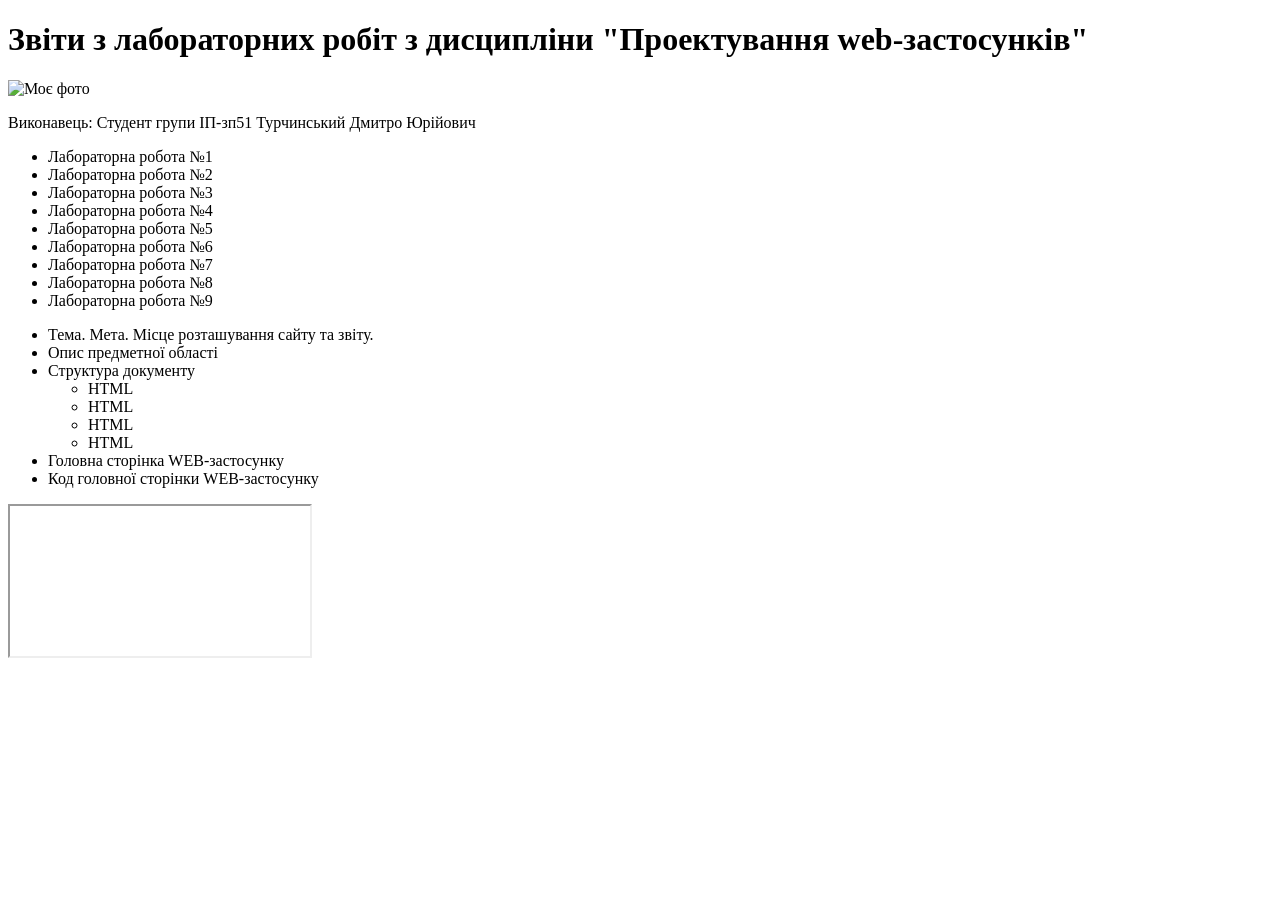
==== index.html @ 7af381b2 "Add files via upload" ====
<!DOCTYPE html>
<html lang="uk">
<head>
    <meta charset="UTF-8">
    <meta name="viewport" content="width=device-width, initial-scale=1.0">
    <title>Дмитро Турчинський</title>
</head>
<body>
    <header>
        <h1> Звіти з лабораторних робіт з дисципліни "Проектування web-застосунків"</h1>
        <img src="#" alt="Моє фото">
        <p>
            Виконавець: Студент групи ІП-зп51 Турчинський Дмитро Юрійович
        </p>
        <nav>
            <ul>
                <li>Лабораторна робота №1</li>
                <li>Лабораторна робота №2</li>
                <li>Лабораторна робота №3</li>
                <li>Лабораторна робота №4</li>
                <li>Лабораторна робота №5</li>
                <li>Лабораторна робота №6</li>
                <li>Лабораторна робота №7</li>
                <li>Лабораторна робота №8</li>
                <li>Лабораторна робота №9</li>
            </ul>
        </nav>
    </header>
    <ul>
        <li>
            Тема. Мета. Місце розташування сайту та звіту. 
        </li>
        <li>
            Опис предметної області 
        </li>
        <li> Структура документу
            <ul>
                <li>HTML</li>
                <li>HTML</li>
                <li>HTML</li>
                <li>HTML</li>
            </ul>
        </li>
        <li>
            Головна сторінка WEB-застосунку
        </li>
        <li>Код головної сторінки WEB-застосунку</li>
    </ul>
    <iframe src="https://drive.google.com/drive/u/0/folders/1vIXba9hi9d70XxgbPZ345S-MgU4ar8s_">

    </iframe>
    <footer>

    </footer>
</body>
</html>
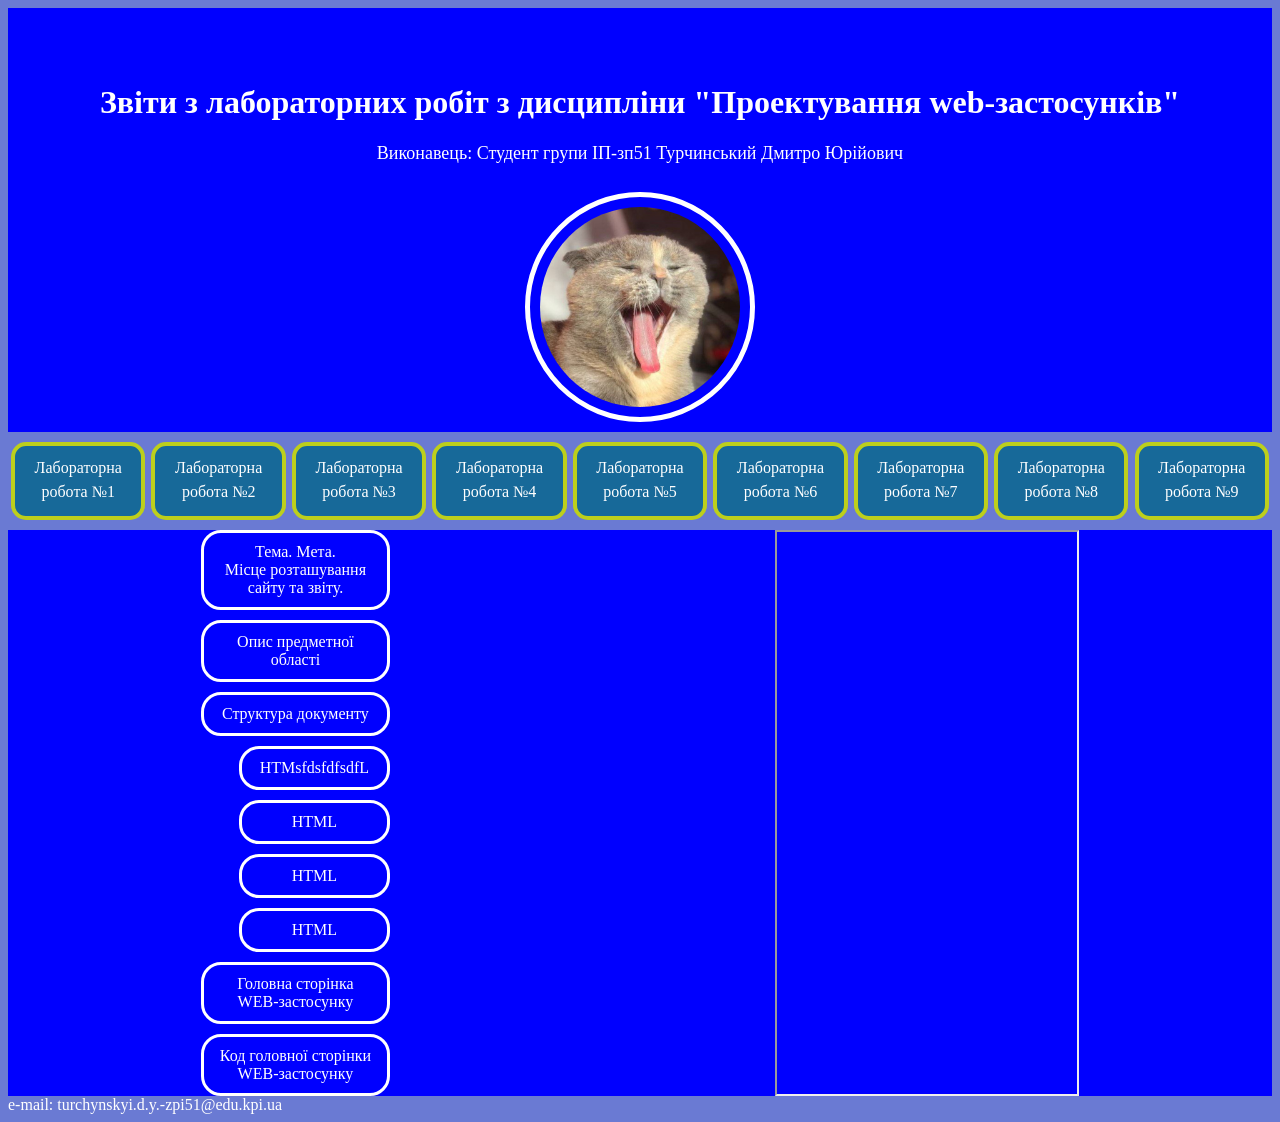
==== commit 3e898f63: "init" ====
--- a/index.html
+++ b/index.html
@@ -3,16 +3,20 @@
 <head>
     <meta charset="UTF-8">
     <meta name="viewport" content="width=device-width, initial-scale=1.0">
+    <link rel="stylesheet" type="text/css" href="index.css">
     <title>Дмитро Турчинський</title>
 </head>
 <body>
-    <header>
-        <h1> Звіти з лабораторних робіт з дисципліни "Проектування web-застосунків"</h1>
-        <img src="#" alt="Моє фото">
-        <p>
-            Виконавець: Студент групи ІП-зп51 Турчинський Дмитро Юрійович
-        </p>
-        <nav>
+    <div class="wrapper">
+        <header>
+            <h1> Звіти з лабораторних робіт з дисципліни "Проектування web-застосунків"</h1>
+            <p>
+                Виконавець: Студент групи ІП-зп51 Турчинський Дмитро Юрійович
+            </p>
+        </header>
+        <img id="avatar" src="/media/photo.jpg" alt="Моє фото" height="200" width="200">
+    </div>
+    <nav>
             <ul>
                 <li>Лабораторна робота №1</li>
                 <li>Лабораторна робота №2</li>
@@ -24,33 +28,35 @@
                 <li>Лабораторна робота №8</li>
                 <li>Лабораторна робота №9</li>
             </ul>
-        </nav>
-    </header>
-    <ul>
+    </nav>
+    <div class="wrapper">
+    <ul class="menu">
         <li>
-            Тема. Мета. Місце розташування сайту та звіту. 
+            Тема. Мета. </br>Місце розташування сайту та звіту. 
         </li>
         <li>
             Опис предметної області 
         </li>
-        <li> Структура документу
-            <ul>
-                <li>HTML</li>
+        <li> 
+            Структура документу
+        </li>
+            <ul class="menu" id="inner">
+                <li>HTMsfdsfdfsdfL</li>
                 <li>HTML</li>
                 <li>HTML</li>
                 <li>HTML</li>
             </ul>
+        <li>
+            Головна сторінка </br>WEB-застосунку
         </li>
-        <li>
-            Головна сторінка WEB-застосунку
-        </li>
-        <li>Код головної сторінки WEB-застосунку</li>
+        <li>Код головної сторінки </br>WEB-застосунку</li>
     </ul>
-    <iframe src="https://drive.google.com/drive/u/0/folders/1vIXba9hi9d70XxgbPZ345S-MgU4ar8s_">
+    <iframe src="">
 
     </iframe>
+    </div>
     <footer>
-
+        e-mail: turchynskyi.d.y.-zpi51@edu.kpi.ua
     </footer>
 </body>
 </html>
--- a/index.css
+++ b/index.css
@@ -0,0 +1,85 @@
+html {
+    background-color: #6a7ad3;
+    color: #ffffff;
+}
+.wrapper {
+    color: #ffffff;;
+    display:flex;
+    flex-wrap: wrap;
+    justify-content: space-around;
+    background-color: blue;
+    text-align: center;
+
+}
+
+#avatar {
+    margin: 10px 0px 10px 0px;
+    border-radius: 115px;
+    padding: 10px;
+    border: 5px solid #ffffff;
+}
+
+header {
+    margin-top: 55px;
+}
+
+header > p {
+    font-size: large;
+    
+}
+nav > ul {
+    display: flex;
+    justify-content: space-around;
+}
+ul {
+    list-style: none;
+    display: block;
+    padding: 0px;
+    margin: 0px;
+}
+nav > ul > li {
+    display: block;
+    width: 10%;
+    height: 60px;
+    padding: 0px;
+    padding-top: 10px;
+    margin: 0px;
+    margin-bottom: 10px;
+    border: 4px solid #bdcf1c;
+    border-radius: 15px;        
+    text-align:center;
+    line-height: 1.5;
+    background-color: #176999;
+    
+}
+.menu{
+    display: flex;
+    flex-direction: column;
+    width: 15%;
+    text-align: center;
+    gap: 10px;
+}
+
+.menu > li {
+    border: 3px solid rgb(255, 255, 255);
+    border-radius: 20px;
+    display: flex;
+    justify-content: center;
+    flex-direction: column;
+    padding: 10px;
+    background-color: blue;
+}
+
+#inner {
+    width: 80%;
+    justify-content: start;
+    align-self: end;
+}
+
+nav > ul:first-child {
+    margin-top: 10px;
+}
+
+img {
+    display:block;
+}
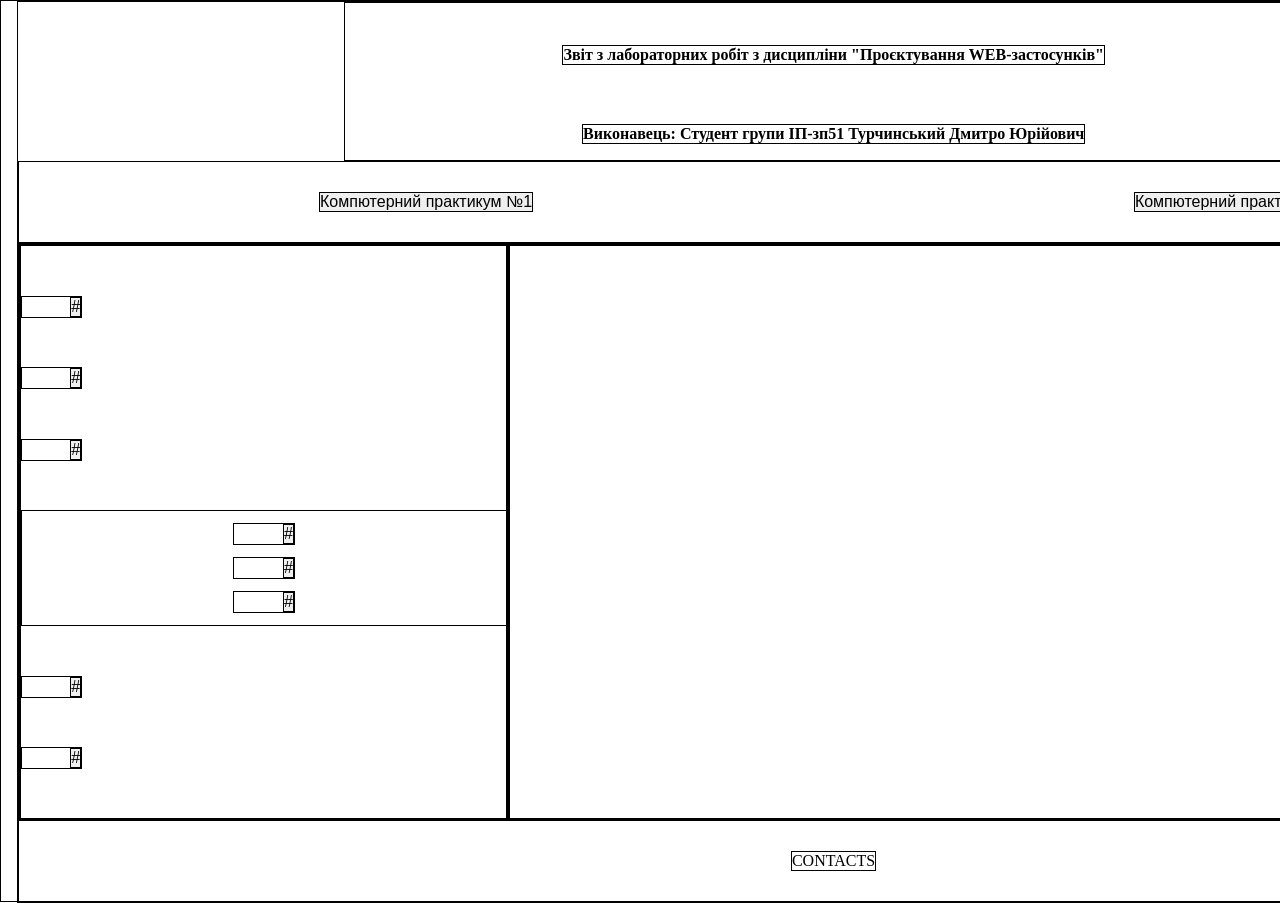
==== commit 7f660728: "BIGCHANGE" ====
--- a/index.html
+++ b/index.html
@@ -1,62 +1,44 @@
 <!DOCTYPE html>
 <html lang="uk">
-<head>
-    <meta charset="UTF-8">
-    <meta name="viewport" content="width=device-width, initial-scale=1.0">
-    <link rel="stylesheet" type="text/css" href="index.css">
-    <title>Дмитро Турчинський</title>
-</head>
-<body>
-    <div class="wrapper">
-        <header>
-            <h1> Звіти з лабораторних робіт з дисципліни "Проектування web-застосунків"</h1>
-            <p>
-                Виконавець: Студент групи ІП-зп51 Турчинський Дмитро Юрійович
-            </p>
+    <head>
+        <meta charset="UTF-8">
+        <meta name="viewport" content="width=device-width, initial-scale=1.0">
+        <link rel="stylesheet" type="text/css" href="index.css">
+        <title>Дмитро Турчинський</title>
+    </head>
+    <body class="grid grid_main">
+        <header class="grid grid_h">
+            <h1 class="text">Звіт з лабораторних робіт з дисципліни "Проєктування WEB-застосунків"</h1>
+            <h2 class="text">Виконавець: Студент групи ІП-зп51 Турчинський Дмитро Юрійович</h2>
+            <img class="avatar" src="./media/avatar.jpg" alt="MyPhoto" class="avatar">
         </header>
-        <img id="avatar" src="/media/photo.jpg" alt="Моє фото" height="200" width="200">
-    </div>
-    <nav>
-            <ul>
-                <li>Лабораторна робота №1</li>
-                <li>Лабораторна робота №2</li>
-                <li>Лабораторна робота №3</li>
-                <li>Лабораторна робота №4</li>
-                <li>Лабораторна робота №5</li>
-                <li>Лабораторна робота №6</li>
-                <li>Лабораторна робота №7</li>
-                <li>Лабораторна робота №8</li>
-                <li>Лабораторна робота №9</li>
-            </ul>
-    </nav>
-    <div class="wrapper">
-    <ul class="menu">
-        <li>
-            Тема. Мета. </br>Місце розташування сайту та звіту. 
-        </li>
-        <li>
-            Опис предметної області 
-        </li>
-        <li> 
-            Структура документу
-        </li>
-            <ul class="menu" id="inner">
-                <li>HTMsfdsfdfsdfL</li>
-                <li>HTML</li>
-                <li>HTML</li>
-                <li>HTML</li>
-            </ul>
-        <li>
-            Головна сторінка </br>WEB-застосунку
-        </li>
-        <li>Код головної сторінки </br>WEB-застосунку</li>
-    </ul>
-    <iframe src="">
+        <div class="work-list">
+            <button class="text">Компютерний практикум №1</button>
+            <button class="text">Компютерний практикум №2</button>
+        </div>
+        <div class="content grid grid_content">
+            <nav>
+                <ul>
+                    <li><button class="text">#</button></li>
+                    <li><button class="text">#</button></li>
+                    <li><button class="text">#</button></li>
+                    <ul>
+                        <li><button class="text">#</button></li>
+                        <li><button class="text">#</button></li>
+                        <li><button class="text">#</button></li>
+                    </ul>
+                    <li><button class="text">#</button></li>
+                    <li><button class="text">#</button></li>
+                </ul>
+            </nav>
+            <div class="display">
+                <iframe src="http://localhost/">
 
-    </iframe>
-    </div>
-    <footer>
-        e-mail: turchynskyi.d.y.-zpi51@edu.kpi.ua
-    </footer>
-</body>
+                </iframe>
+            </div>
+        </div>
+        <footer>
+            <p class="text">CONTACTS</p>
+        </footer>
+    </body>
 </html>
--- a/index.css
+++ b/index.css
@@ -1,85 +1,161 @@
-html {
-    background-color: #6a7ad3;
-    color: #ffffff;
-}
-.wrapper {
-    color: #ffffff;;
-    display:flex;
-    flex-wrap: wrap;
-    justify-content: space-around;
-    background-color: blue;
-    text-align: center;
-
+/*загальні налаштування*/
+* {
+    padding: 0px;
+    margin: 0px;
+    border: 1px solid #000000 ;
 }
 
-#avatar {
-    margin: 10px 0px 10px 0px;
-    border-radius: 115px;
-    padding: 10px;
-    border: 5px solid #ffffff;
+ul {
+    list-style: none;
+}
+
+html {
+    height: 100vh;
+    width: 185vh;
+
+    display: flex;
+    justify-content: center;
+}
+body {
+    height: 100%;
+    width: 98%;
+}
+
+li > button {
+    width: 100%;
+}
+
+/*---------------------------------------*/
+
+/*GRID_LAYOT*/
+
+.grid {
+    display: grid;
+}
+
+.grid_main{
+    grid-template-columns: repeat(10, 1fr);
+    grid-template-rows: repeat(10, 1fr);
+}
+
+.grid_h{
+    grid-template-columns: repeat(8, 12.5%);
+    grid-template-rows: repeat(3, 33.33%);
+}
+
+.grid_content {
+    grid-template-columns: repeat(10, 1fr);
+    grid-template-rows: repeat(7, 1fr);
 }
 
 header {
-    margin-top: 55px;
+    grid-column: 3 / 11;
+    max-height: 100%;
 }
 
-header > p {
-    font-size: large;
-    
+header > h1 {
+    grid-column: 1 / span 6;
+    grid-row: 1 / span 2;
+    max-width: 50%;
 }
+
+header > h2 {
+    grid-column: 1 / span 6;
+    grid-row: 3 / span 1;
+    max-width: 50%;
+}
+
+.avatar {
+    grid-area: 1 / 7 / 4 / 9;
+}
+
+.work-list {
+    grid-column: 1 / 11;
+}
+
+.content {
+    grid-area: 3 / 1 / 10 /11;
+}
+
+nav {
+    grid-area: 1 / 1 / 8 / 4;
+}
+
+.display {
+    grid-area: 1 / 4 / 8 / 11;
+}
+
+footer {
+    grid-area: 10 / 1 / 11 / 11;
+}
+
+
+/*AVATAR STYLING*/
+
+.avatar {
+    display: flex;
+    justify-self: center;
+    margin: 10px 0 10px 0;
+    height: 15vh;
+    width: 15vh;
+    border-radius: 5vh;
+}
+
+/*---------------------------------------*/
+
+/*WORK-LIST*/
+.work-list {
+    display:flex;
+    justify-content: space-around;
+}
+/*---------------------------------------*/
+
+/*TEXT*/
+.text {
+    display:flex;
+    align-self: center;
+    justify-self: center;
+    color: #000000;
+    text-align: center;
+    max-width: 100%;
+    max-height: 100%;
+    font-size: 100%;
+}
+
+/*---------------------------------------*/
+
+/*MENU SYLING*/
 nav > ul {
     display: flex;
-    justify-content: space-around;
+    flex-direction: column;
+    justify-content: space-evenly;
+    align-items: start;
+    height: 100%;
 }
-ul {
-    list-style: none;
-    display: block;
-    padding: 0px;
-    margin: 0px;
+
+ul > li {
+    padding-left: 10%;
 }
-nav > ul > li {
-    display: block;
-    width: 10%;
-    height: 60px;
-    padding: 0px;
-    padding-top: 10px;
-    margin: 0px;
-    margin-bottom: 10px;
-    border: 4px solid #bdcf1c;
-    border-radius: 15px;        
-    text-align:center;
-    line-height: 1.5;
-    background-color: #176999;
-    
-}
-.menu{
+
+ul > ul {
     display: flex;
     flex-direction: column;
-    width: 15%;
-    text-align: center;
-    gap: 10px;
+    justify-content: space-evenly;
+    align-items: center;
+
+    width: 100%;
+    height: 20%;
+}
+/*=============================================*/
+
+
+iframe {
+    width: 100%;
+    height: 100%;
 }
 
-.menu > li {
-    border: 3px solid rgb(255, 255, 255);
-    border-radius: 20px;
+footer {
     display: flex;
+    align-items: center;
     justify-content: center;
-    flex-direction: column;
-    padding: 10px;
-    background-color: blue;
-}
-
-#inner {
-    width: 80%;
-    justify-content: start;
-    align-self: end;
-}
-
-nav > ul:first-child {
-    margin-top: 10px;
-}
-
-img {
-    display:block;
 }
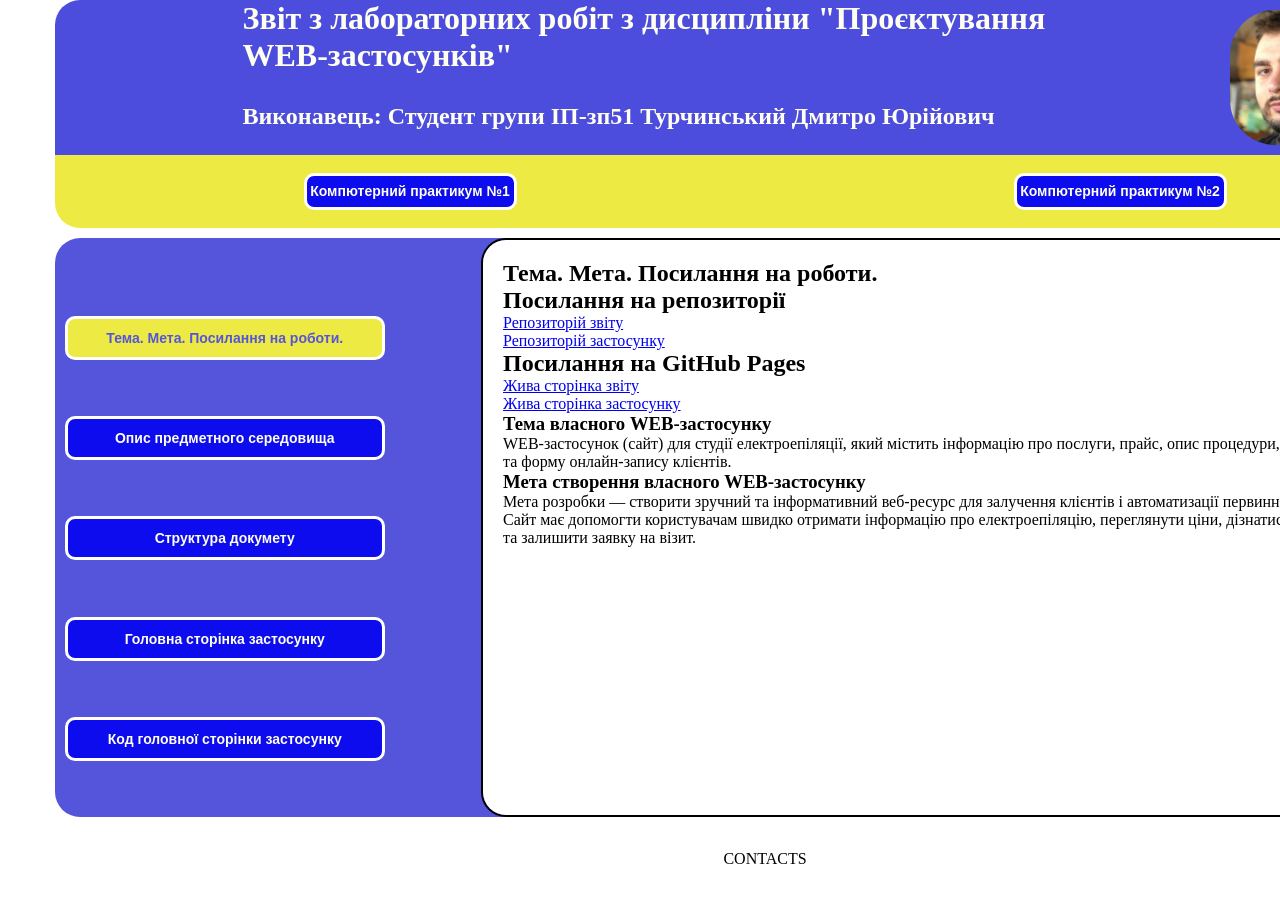
==== commit 5e464f98: "adjastment" ====
--- a/index.html
+++ b/index.html
@@ -4,41 +4,109 @@
         <meta charset="UTF-8">
         <meta name="viewport" content="width=device-width, initial-scale=1.0">
         <link rel="stylesheet" type="text/css" href="index.css">
+        <script src="./app.js" defer></script>
         <title>Дмитро Турчинський</title>
     </head>
     <body class="grid grid_main">
         <header class="grid grid_h">
-            <h1 class="text">Звіт з лабораторних робіт з дисципліни "Проєктування WEB-застосунків"</h1>
-            <h2 class="text">Виконавець: Студент групи ІП-зп51 Турчинський Дмитро Юрійович</h2>
+            <h1 class="">Звіт з лабораторних робіт з дисципліни "Проєктування WEB-застосунків"</h1>
+            <h2 class="">Виконавець: Студент групи ІП-зп51 Турчинський Дмитро Юрійович</h2>
             <img class="avatar" src="./media/avatar.jpg" alt="MyPhoto" class="avatar">
         </header>
         <div class="work-list">
-            <button class="text">Компютерний практикум №1</button>
-            <button class="text">Компютерний практикум №2</button>
+            <button id="chek_lab1" class="">Компютерний практикум №1</button>
+            <button id="chek_lab2"class="">Компютерний практикум №2</button>
         </div>
-        <div class="content grid grid_content">
+        <div id="lab1" class="content grid grid_content active_content">
             <nav>
                 <ul>
-                    <li><button class="text">#</button></li>
-                    <li><button class="text">#</button></li>
-                    <li><button class="text">#</button></li>
-                    <ul>
-                        <li><button class="text">#</button></li>
-                        <li><button class="text">#</button></li>
-                        <li><button class="text">#</button></li>
-                    </ul>
-                    <li><button class="text">#</button></li>
-                    <li><button class="text">#</button></li>
+                    <li><button id="btn_subject" class="active">Тема. Мета. Посилання на роботи.</button></li>
+                    <li><button id="btn_logic" class="">Опис предметного середовища</button></li>
+                    <li><button class="">Структура докумету</button></li>
+                    <li><button id="btn_page" class="">Головна сторінка застосунку</button></li>
+                    <li><button id="btn_list">Код головної сторінки застосунку</button></li>
                 </ul>
             </nav>
             <div class="display">
-                <iframe src="http://localhost/">
+                <section id="subject" class="report report_active">
+                    <h1>Тема. Мета. Посилання на роботи.</h1>
+                    <h2>Посилання на репозиторії</h2>
+                    <a href="https://github.com/turchynskyidy-zpi51-ux/---51_-appRECORD-TurchynskyiDmytro-FIOT-2025">Репозиторій звіту</a><br>
+                    <a href="https://github.com/turchynskyidy-zpi51-ux/epilia_studio">Репозиторій застосунку</a>
+                    <h2>Посилання на GitHub Pages</h2>
+                    <a href="https://turchynskyidy-zpi51-ux.github.io/---51_-appRECORD-TurchynskyiDmytro-FIOT-2025/">Жива сторінка звіту</a><br>
+                    <a href="https://turchynskyidy-zpi51-ux.github.io/epilia_studio/">Жива сторінка застосунку</a>
+                    <h3>Тема власного WEB-застосунку</h3>
+                    <p>
+                        WEB-застосунок (сайт) для студії електроепіляції, 
+                        який містить інформацію про послуги, прайс, опис процедури, 
+                        протипоказання, відгуки та форму онлайн-запису клієнтів.
+                    </p>
+                    <h3>Мета створення власного WEB-застосунку</h3>
+                    <p>
+                        Мета розробки — створити зручний та інформативний веб-ресурс для 
+                        залучення клієнтів і автоматизації первинного запису на процедуру. 
+                        Сайт має допомогти користувачам швидко отримати інформацію про електроепіляцію, 
+                        переглянути ціни, дізнатися про підготовку/догляд та залишити заявку на візит.
+                    </p>
+                </section>
+                <section id="logic" class="report">
+                    <h3>Опис бізнес-логіки (скорочений опис предметного середовища)</h3>
+                    <p>
+                        Студія електроепіляції надає послуги з видалення волосся методом електроепіляції. 
+                        Клієнт обирає зону/послугу, переглядає інформацію про процедуру, прайс і рекомендації, 
+                        після чого заповнює форму запису (ім’я, телефон, зона, бажаний час, коментар). 
+                        Система передає заявку адміністратору (або зберігає в базі/CRM), адміністратор підтверджує запис 
+                        і узгоджує час. Після візиту клієнту надаються рекомендації по догляду та можливість залишити відгук.
+                    </p>
+                    <ul>
+                        <h3>Функціональні вимоги</h3>
+                        <li>Відображення основної інформації про студію, послуги та метод електроепіляції.</li>
+                        <li>Відображення прайсу у вигляді HTML-таблиці.</li>
+                        <li>Відображення контактів і посилань: телефон (tel:), email (mailto:), соціальні мережі.</li>
+                        <li>Наявність форми онлайн-запису на процедуру.</li>
+                        <li>Валідація обов’язкових полів форми (ім’я, телефон) та повідомлення про помилки.</li>
+                        <li>Валідація обов’язкових полів форми (ім’я, телефон) та повідомлення про помилки.</li>
+                        <li>Можливість перегляду розділу FAQ/протипоказань та рекомендацій до/після процедури.</li>
+                    </ul>
+                    <ul>
+                        <h3>
+                            Нефункціональні вимоги
+                        </h3>
+                        <li>Адаптивність інтерфейсу для мобільних пристроїв, планшетів та ПК.</li>
+                        <li>Зручність користування: логічна навігація, зрозумілі назви розділів, читабельні шрифти.</li>
+                        <li>Доступність: семантична розмітка, коректні заголовки, alt-тексти для зображень.</li>
+                        <li>Продуктивність: оптимізація зображень, мінімізація зайвих скриптів.</li>
+                        <li>Надійність і безпека: обробка некоректного вводу, серверна перевірка даних, захист від ін’єкцій та XSS (на стороні серверу).</li>
+                    </ul>
+                </section>
+                <section id="page" class="report">
+                    <iframe src="https://turchynskyidy-zpi51-ux.github.io/epilia_studio/" ></iframe>
+                </section>
+                <section id="list" class="report">
+                    <h1>Лістинг коду головної сторінки</h1>
+                     <pre><code class="codebox">Завантаження...</code></pre>
+                </section>
+            </div>
 
-                </iframe>
+        </div>
+        <div id="lab2" class="content grid grid_content">
+            <nav>
+                <ul>
+                    <li><button id="btn_subject2" class="active">Тема. Мета. Посилання на роботи.</button></li>
+                    <li><button id="btn_inclusion" class="">Опис предметного середовища</button></li>
+                    <li><button id="selectors" class="">Структура докумету</button></li>
+                    <li><button id="advanced" class="">Головна сторінка застосунку</button></li>
+                    <li><button id="conclusion">Код головної сторінки застосунку</button></li>
+                </ul>
+            </nav>
+            <div class="display">
+
             </div>
+
         </div>
         <footer>
-            <p class="text">CONTACTS</p>
+            <p class="">CONTACTS</p>
         </footer>
     </body>
 </html>
--- a/index.css
+++ b/index.css
@@ -2,27 +2,41 @@
 * {
     padding: 0px;
     margin: 0px;
-    border: 1px solid #000000 ;
-}
-
-ul {
-    list-style: none;
+}
+
+header > h1, header > h2 {
+    color: ivory;
+    width: 100%;
+    height: 100%;
+    display: flex;
+    padding: 0 10px 0 10px;
+}
+
+header {
+    background-color: rgb(77, 77, 221);
+    border-radius: 25px 25px 0 0;
 }
 
 html {
+    min-width: 1200px;
+    min-height: 800px;
+    width: 170vh;
     height: 100vh;
-    width: 185vh;
+    max-width: 2000px;
+    max-height: 1000px;
 
     display: flex;
     justify-content: center;
 }
+
 body {
-    height: 100%;
-    width: 98%;
+    max-width: 100%;
+    min-height: 100%;
 }
 
 li > button {
     width: 100%;
+    height: 100%;
 }
 
 /*---------------------------------------*/
@@ -49,20 +63,18 @@
 }
 
 header {
-    grid-column: 3 / 11;
+    grid-column: 1 / 11;
     max-height: 100%;
 }
 
 header > h1 {
-    grid-column: 1 / span 6;
+    grid-column: 2 / 7;
     grid-row: 1 / span 2;
-    max-width: 50%;
 }
 
 header > h2 {
-    grid-column: 1 / span 6;
+    grid-column: 2 / 7;
     grid-row: 3 / span 1;
-    max-width: 50%;
 }
 
 .avatar {
@@ -107,21 +119,34 @@
 .work-list {
     display:flex;
     justify-content: space-around;
+    align-items: center;
+    background-color: #ecea43;
+    border-radius: 0 0 25px 25px;
+    margin-bottom: 10px;
+}
+
+button {
+    width:15%;
+    height: 50%;
+    text-align: center;
+    border: 3px solid #fff;
+    border-radius: 10px;
+    background-color: rgb(12, 12, 238);
+    color: ivory;
+    font-size: 14px;
+    font-weight: 700;
+}
+
+button:hover{
+    cursor: pointer;
+}
+
+button:active{
+    box-shadow: inset 2px 2px 2px 2px #fff;
 }
 /*---------------------------------------*/
 
 /*TEXT*/
-.text {
-    display:flex;
-    align-self: center;
-    justify-self: center;
-    color: #000000;
-    text-align: center;
-    max-width: 100%;
-    max-height: 100%;
-    font-size: 100%;
-}
-
 /*---------------------------------------*/
 
 /*MENU SYLING*/
@@ -131,23 +156,15 @@
     justify-content: space-evenly;
     align-items: start;
     height: 100%;
-}
-
-ul > li {
-    padding-left: 10%;
-}
-
-ul > ul {
-    display: flex;
-    flex-direction: column;
-    justify-content: space-evenly;
-    align-items: center;
-
-    width: 100%;
-    height: 20%;
-}
+    list-style: none;
+}
+
 /*=============================================*/
-
+.content {
+    background-color: rgb(85, 85, 219);
+    border-radius: 25px;
+    max-width: 1420px;
+}
 
 iframe {
     width: 100%;
@@ -158,4 +175,52 @@
     display: flex;
     align-items: center;
     justify-content: center;
+}
+
+.active {
+    background-color: #ecea43;
+    color: rgb(85, 85, 219);
+}
+
+.display {
+    background-color: #fff;
+    color: black;
+    padding: 10px;
+    border: 2px solid black;
+    border-radius: 25px;
+    overflow-y: auto;
+}
+
+.report {
+    max-width: 100%;
+    height: 100%;
+    padding: 10px;
+    display:  none;
+}
+
+.report_active {
+    display: block;
+}
+
+li {
+    width:100%;
+}
+
+li > button {
+    margin-left: 10px;
+    height: 200%;
+    width: 75%;
+}
+
+
+iframe{
+    height: 100%;
+}
+
+.content {
+    display: none;
+}
+
+.active_content {
+    display: grid;
 }
